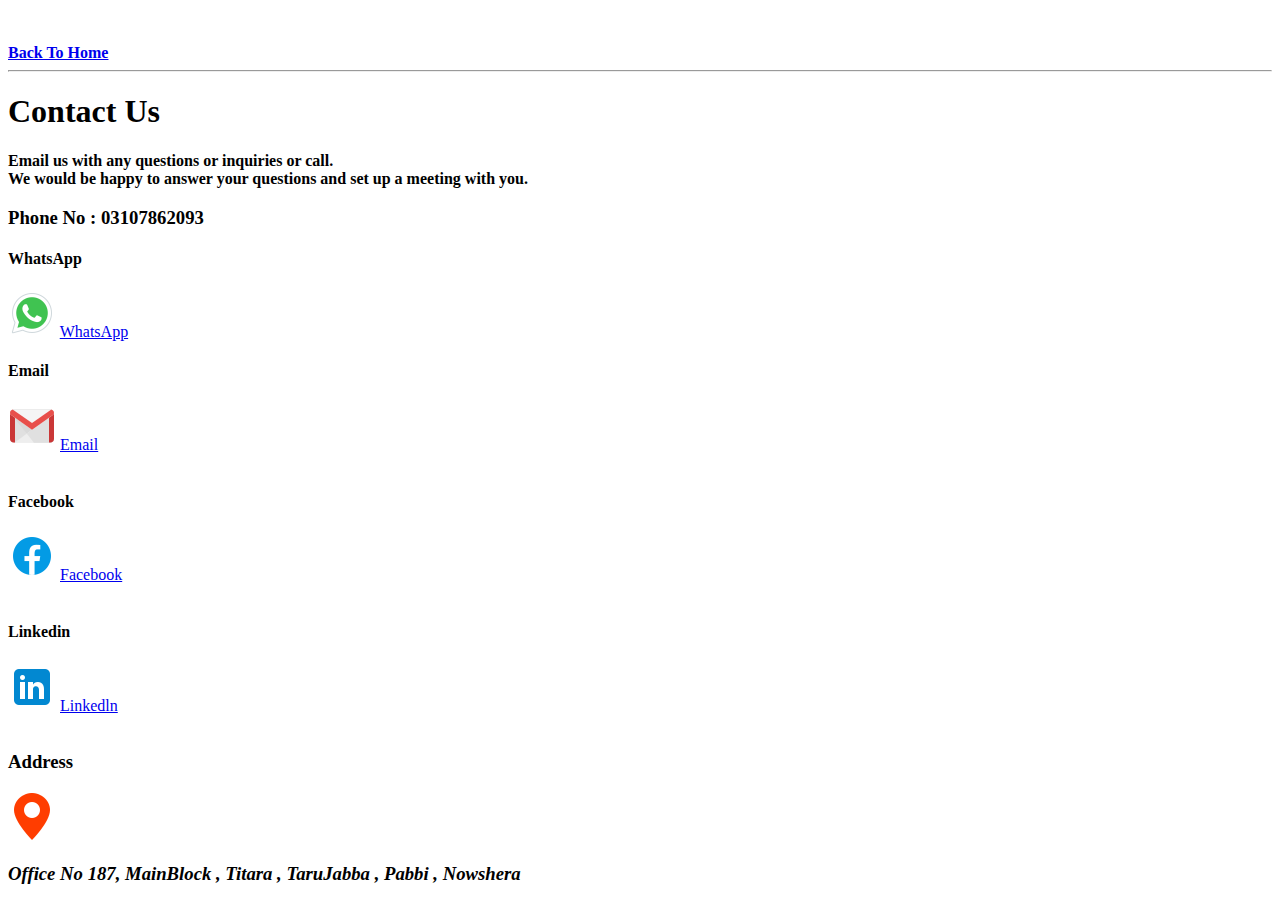
==== Contact/Contact.html @ f882693c "my 1st portfolio website" ====
<!DOCTYPE html>
<html lang="en">
<head>
    <meta charset="UTF-8">
    <meta name="viewport" content="width=device-width, initial-scale=1.0">
    <title>Contact</title>
</head>
<body>
    <br>
    <br>
    <a href="../index.html"><b>Back To  Home</b></a>
    <hr>
    <h1>Contact Us</h1>
    <p>
        <b>Email us with any questions or inquiries or call. <br>
        We would be happy to answer your questions and set up a meeting with you.</b>
    </p>
    <h3><b>Phone No : </b>03107862093</h3>
    <h4>WhatsApp</h4>
    <img src="../pictures/whatsapp icon.png" alt="">
    <a href="https://www.WhatsApp.com">WhatsApp</a>
    <br>
    <h4>Email</h4>
    <img src="../pictures/gmail icon.png" alt="">
    <a href="mailto:muhammadfaisal7862093@gmail.com">Email </a>
    <br>
    <br>
    <h4>Facebook</h4>
    <img src="../pictures/facebook icon.png" alt="">
    <a href="https://www.facebook.muhammadfaisallohar">Facebook</a>
    <br>
    <br>
    <h4>Linkedin</h4>
  <img src="../pictures/linkedin icon.png" alt="">
    <a href="https://www.linkedln.com">Linkedln</a>
    <br>
    <br>
    <h3>Address</h3>
    <img src="../pictures/address icon.png" alt="">
    <h3> <address>Office No 187, MainBlock , Titara , TaruJabba , Pabbi , Nowshera</address></h3>

</body>
</html>
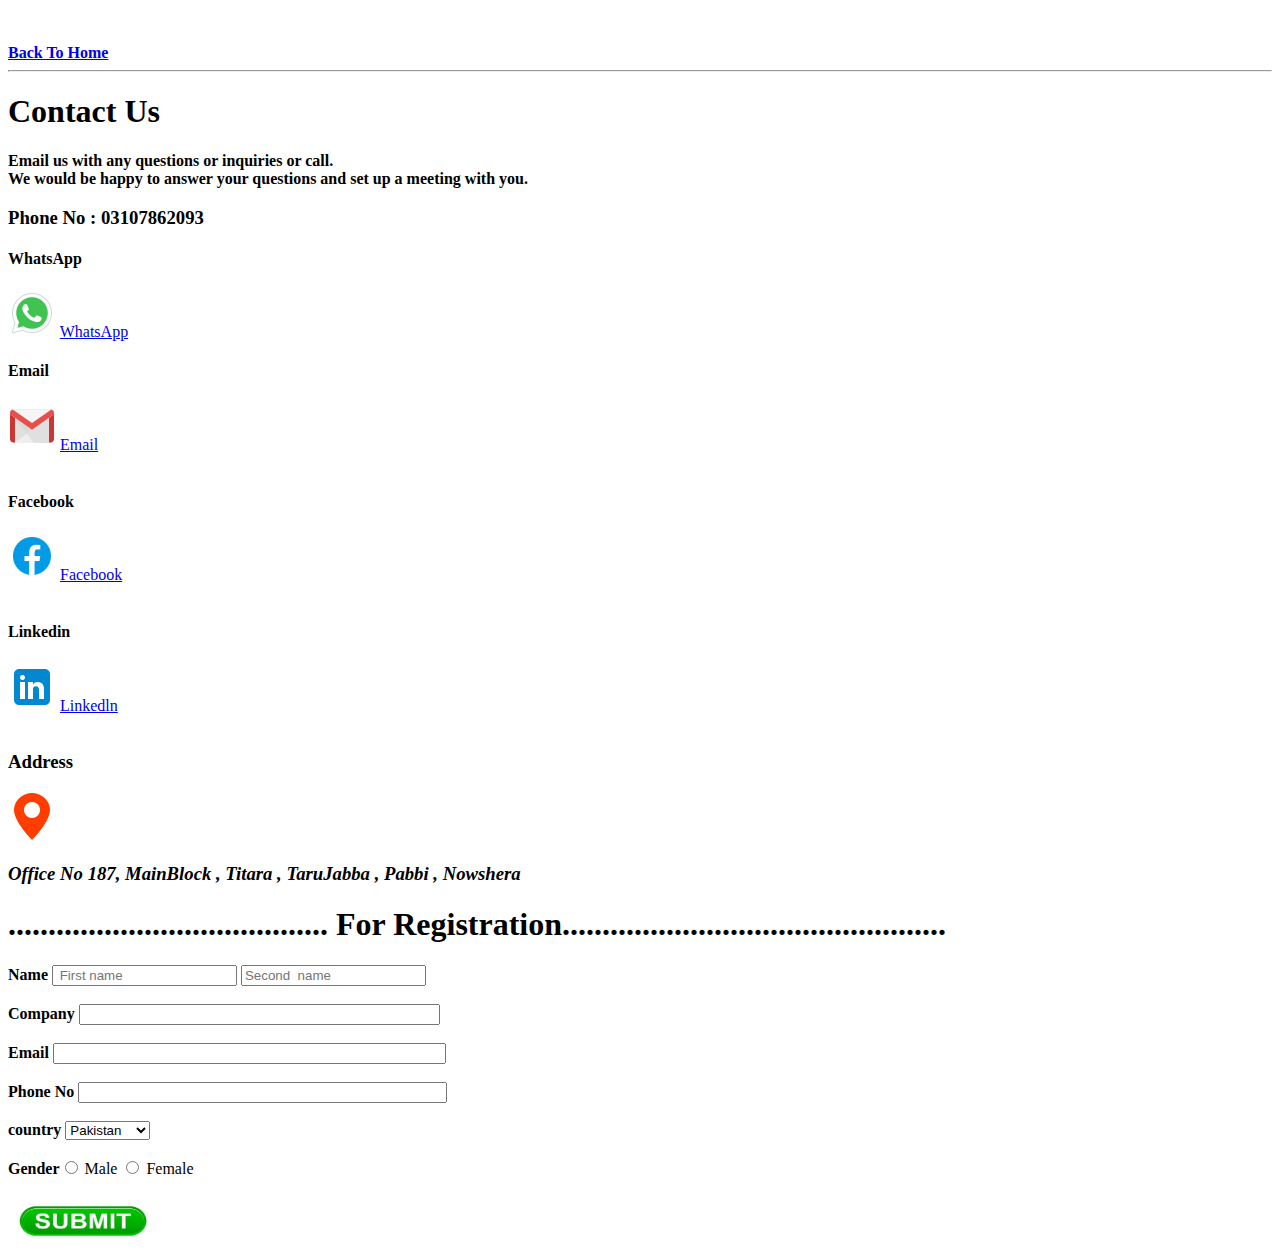
==== commit a568f97c: "i add form in this website" ====
--- a/Contact/Contact.html
+++ b/Contact/Contact.html
@@ -38,6 +38,27 @@
     <h3>Address</h3>
     <img src="../pictures/address icon.png" alt="">
     <h3> <address>Office No 187, MainBlock , Titara , TaruJabba , Pabbi , Nowshera</address></h3>
+    
+    <h1>........................................  For Registration................................................</h1>
+    <form >
+        <b>Name</b> <input type="text" placeholder=" First name" required>
+        <input type="text"placeholder="Second  name " required> <br> <br>
+        <b>Company </b><input type="text" size=" 42"> <br> <br>
+        <b>Email </b><input type="email" size="46" required> <br><br>
+        <b>Phone No</b> <input type="text" size="43" required> <br> <br>
+        <b>country </b>
+        <select>
+           <option > Pakistan</option>
+           <option >Afganistan</option>
+           <option >Turkey</option>
+           <option >India</option>
+           <option >UK</option>
+        </select> <br><br>
+
+        <b>Gender</b><input type="radio" required> Male
+        <input type="radio" required> Female <br><br>
+        <input type="image" src="../pictures/submit button.jpg" width="150" height="50">
+    </form>
 
 </body>
 </html>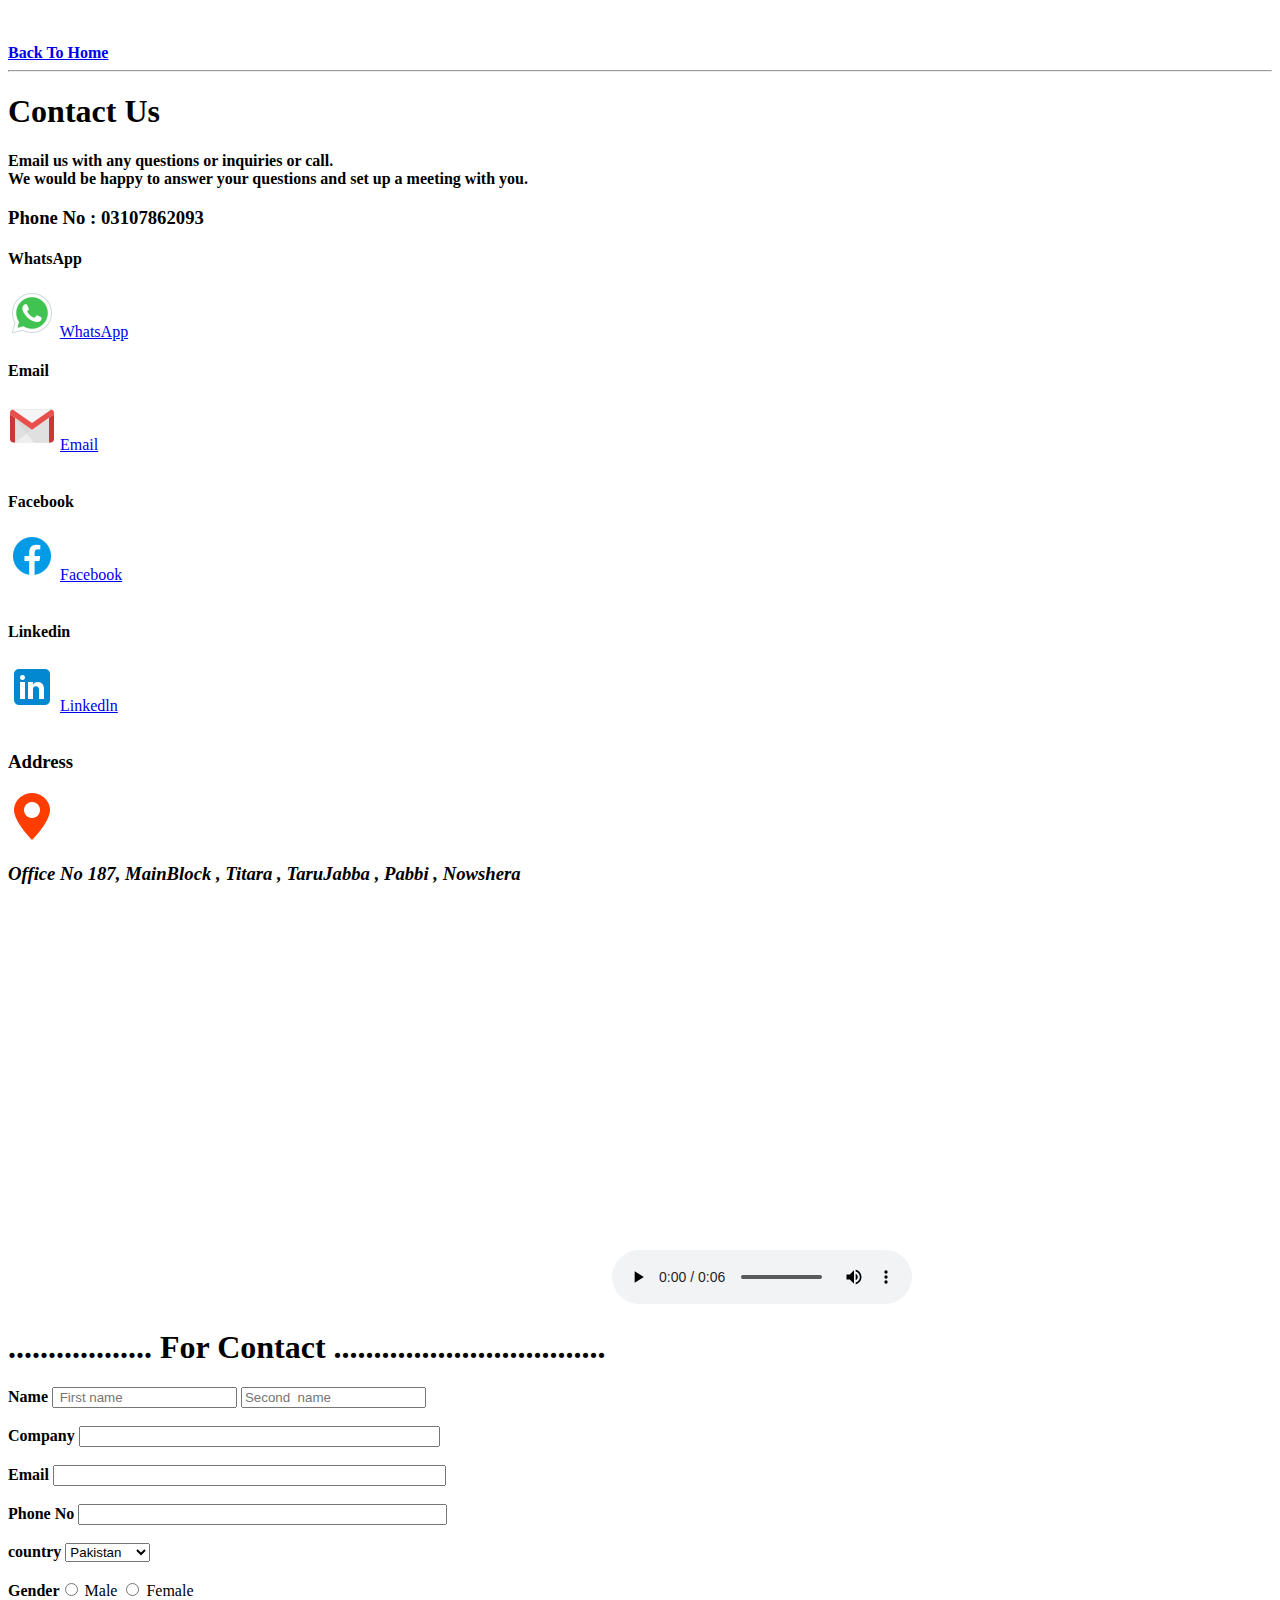
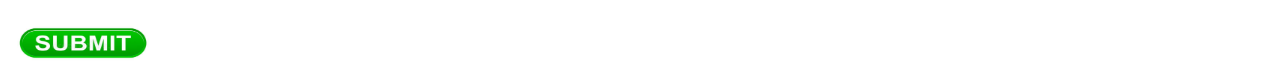
==== commit f570c177: "i add form in contact page" ====
--- a/Contact/Contact.html
+++ b/Contact/Contact.html
@@ -38,8 +38,9 @@
     <h3>Address</h3>
     <img src="../pictures/address icon.png" alt="">
     <h3> <address>Office No 187, MainBlock , Titara , TaruJabba , Pabbi , Nowshera</address></h3>
-    
-    <h1>........................................  For Registration................................................</h1>
+    <iframe src="https://www.google.com/maps/embed?pb=!1m18!1m12!1m3!1d6614.549740786449!2d71.72390859999999!3d34.01115475!2m3!1f0!2f0!3f0!3m2!1i1024!2i768!4f13.1!3m3!1m2!1s0x38d93ad0567c0217%3A0xbf15fc5b92005714!2sTaru%20Jabba%2C%20Nowshera%2C%20Khyber%20Pakhtunkhwa!5e0!3m2!1sen!2s!4v1710524080620!5m2!1sen!2s" width="600" height="400" style="border:0;" allowfullscreen="" loading="lazy" referrerpolicy="no-referrer-when-downgrade"></iframe>
+    <audio src="../videos/ttsmaker-file-2024-3-15-23-0-16.mp3" controls autoplay></audio>
+    <h1>..................   For Contact    ..................................</h1>
     <form >
         <b>Name</b> <input type="text" placeholder=" First name" required>
         <input type="text"placeholder="Second  name " required> <br> <br>
